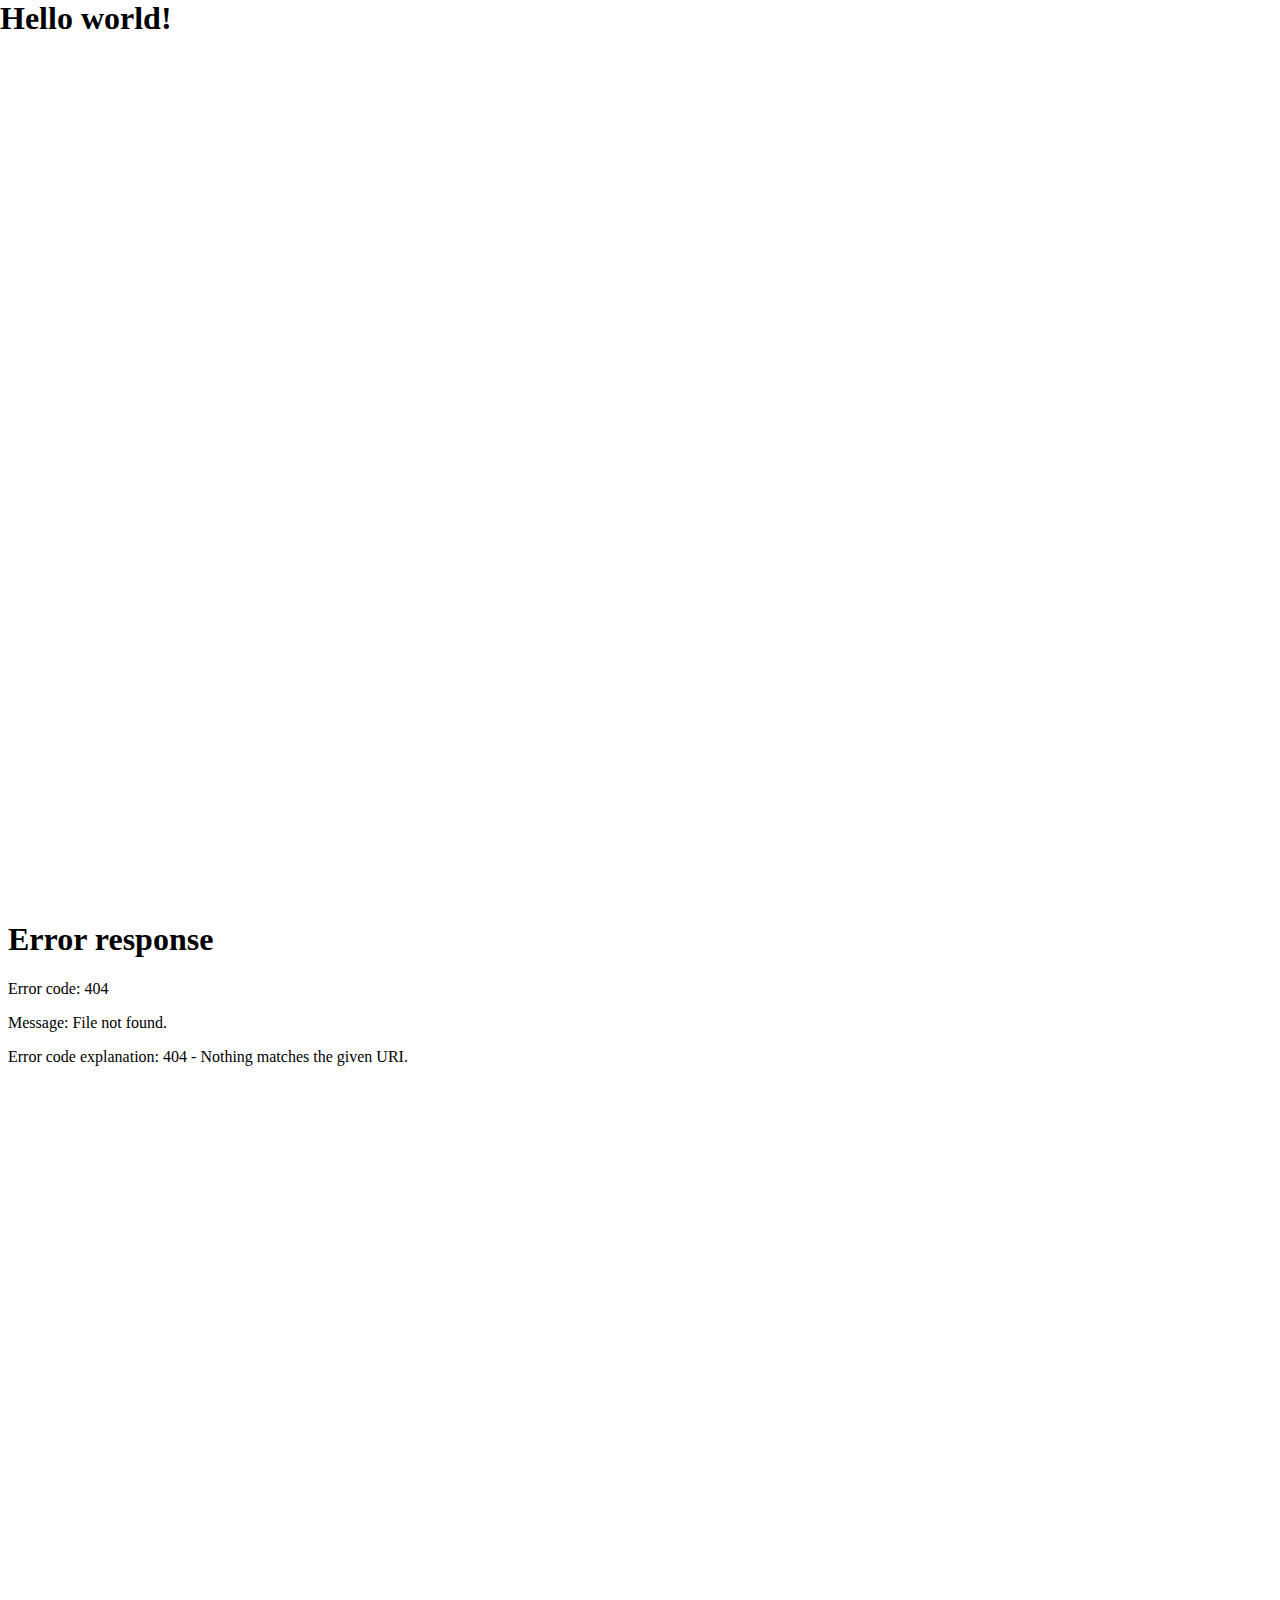
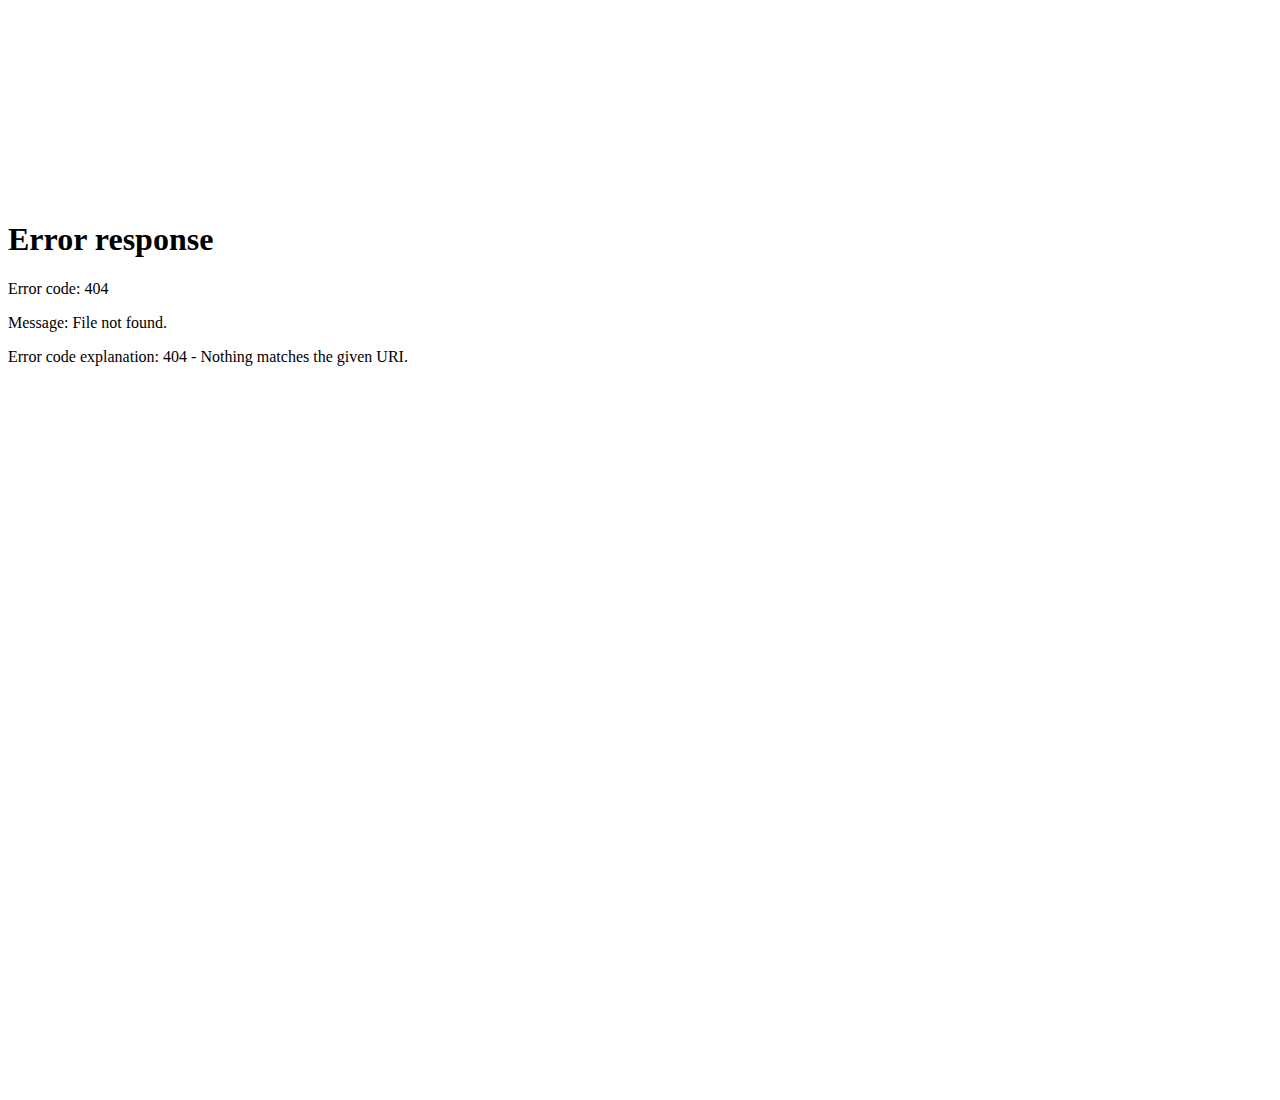
==== index.html @ 338f74e5 "init" ====
<!DOCTYPE html>
<html lang="en">
<head>
  <meta charset="utf-8">
	<title>Exquisite Corpse</title>
	<link rel="stylesheet" href="style.css" type="text/css" charset="utf-8" />
	<script src="scripts/jquery.js"></script>
	<script src="scripts/jquery-ui.js"></script>
	<script src="scripts/plugins.js"></script>
	<script src="scripts/app.js"></script>
</head>
<body>
	<section>
		<iframe frameborder="0" src="section-1/index.html"></iframe>
	</section>
	<section>
        <iframe frameborder="0" src="section-2/index.html"></iframe>
	</section>
	<section>
		<iframe frameborder="0" src="section-3/index.html"></iframe>
	</section>
</body>
</html>
---- style.css ----
body {
    position: absolute;
    width: 100%;
    height: 100%;
    margin: 0;
}

iframe {
    margin: 0;
    border: 0;
    padding: 0;
    border-image-width: 0;
    display: block;
    width: 100%;
    height: 100%;
}

section {
    width: 100%;
    height: 100%;
}


/* DON'T DELETE THIS */

html {
  box-sizing: border-box;
  -moz-box-sizing: border-box;
  -webkit-box-sizing: border-box;
}

*,*:before,*:after {
  box-sizing: inherit;
  -moz-box-sizing: inherit;
  -webkit-box-sizing: inherit;
}

body {
  margin: 0;
}

/* Clear Float */

.cf:before,.cf:after {
  content: " ";
  /* 1 */
  display: table;
  /* 2 */
}

.cf:after {
  clear: both;
}

.cf {
  *zoom: 1;
}
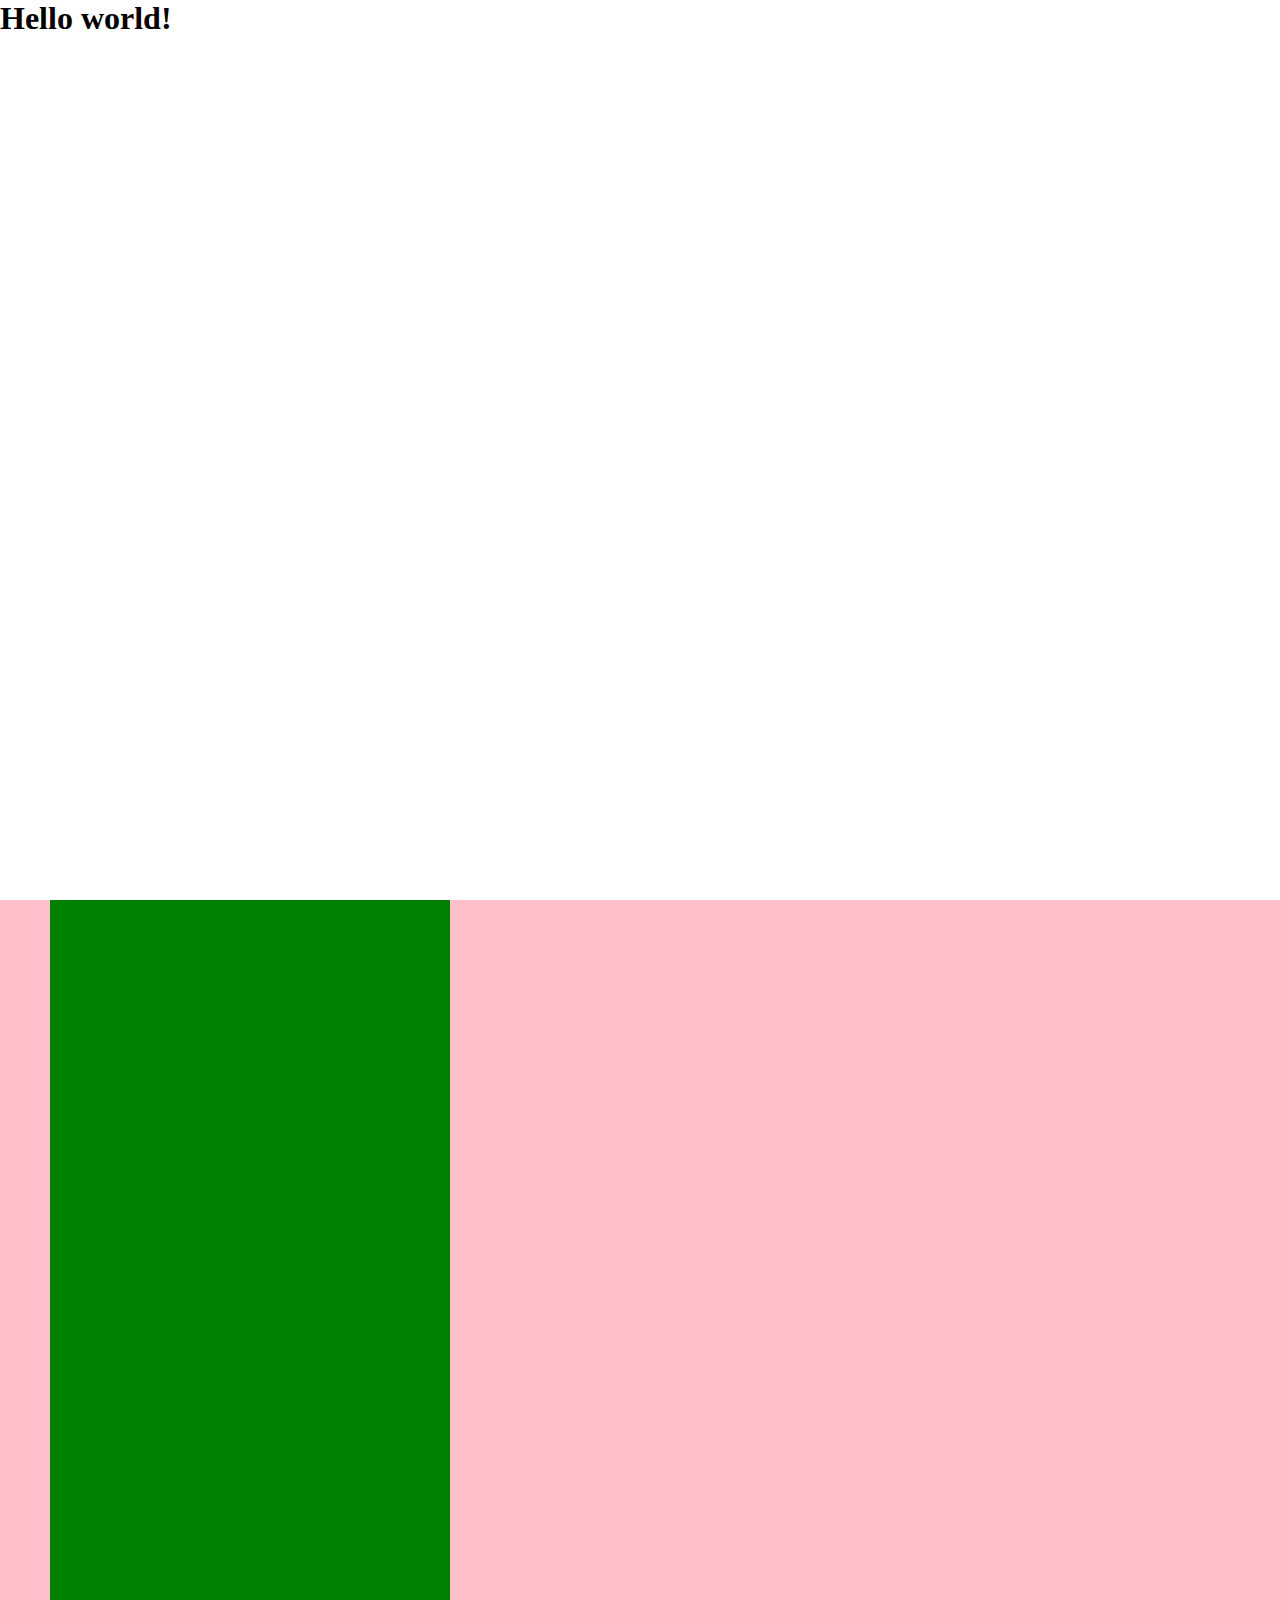
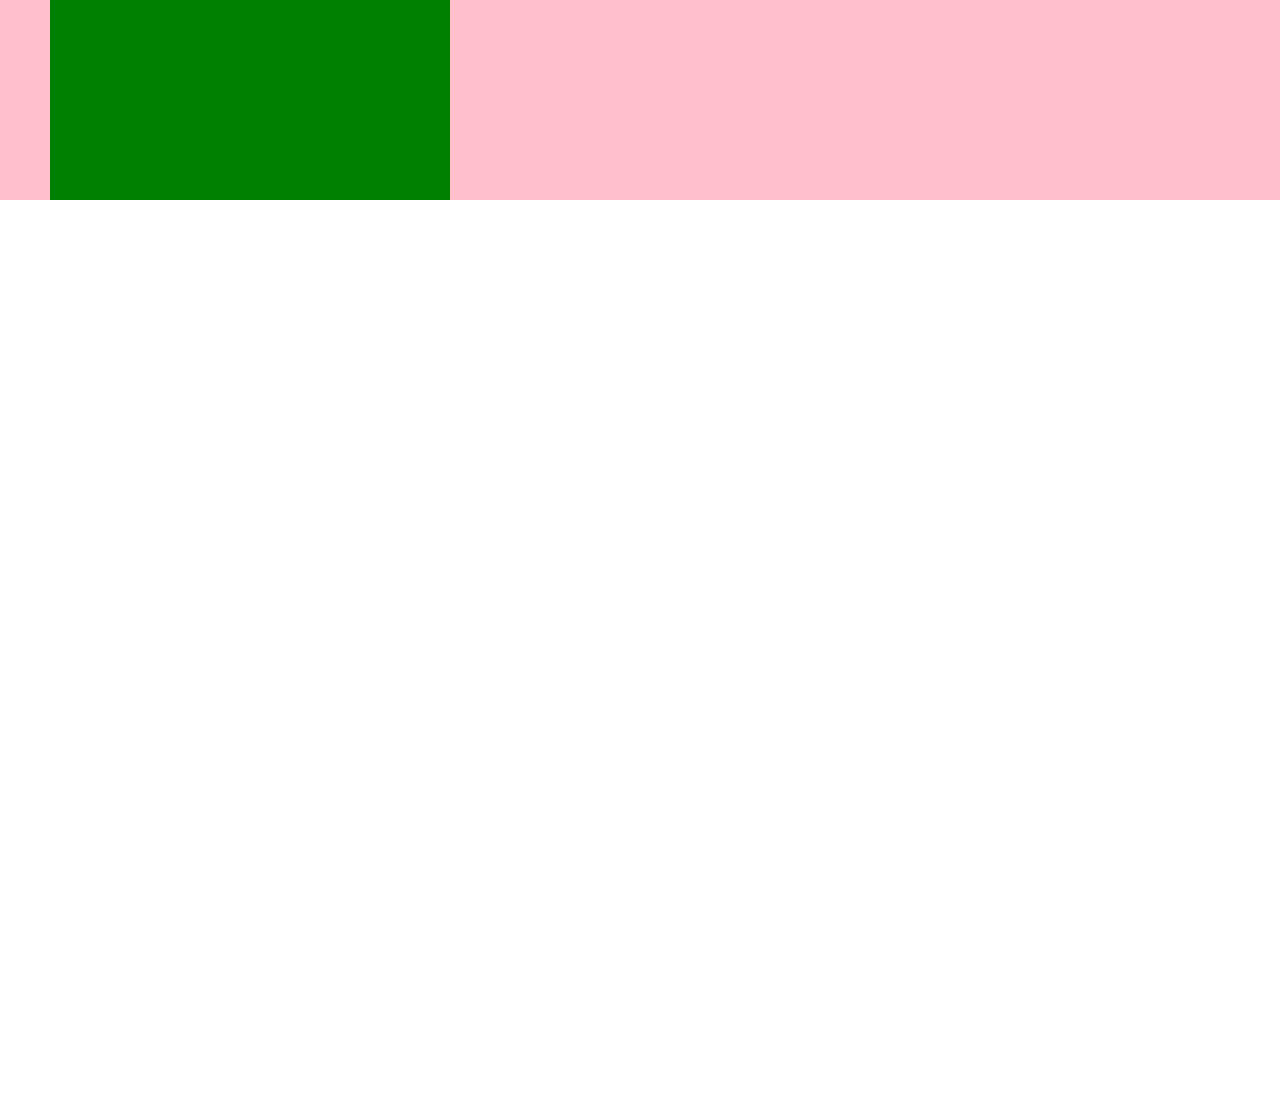
==== commit b0342b82: "more init stuff" ====
--- a/index.html
+++ b/index.html
@@ -14,10 +14,10 @@
 		<iframe frameborder="0" src="section-1/index.html"></iframe>
 	</section>
 	<section>
-        <iframe frameborder="0" src="section-2/index.html"></iframe>
+    <iframe frameborder="0" src="section-2/index.html"></iframe>
 	</section>
 	<section>
-		<iframe frameborder="0" src="section-3/index.html"></iframe>
+		<iframe frameborder="0" src="http://www.emilydotcom.xyz/project-2/index.html"></iframe>
 	</section>
 </body>
 </html>
--- a/style.css
+++ b/style.css
@@ -1,23 +1,22 @@
 body {
-    position: absolute;
-    width: 100%;
-    height: 100%;
-    margin: 0;
+  position: relative;
+  display: block;
+  margin: 0;
 }
 
 iframe {
-    margin: 0;
-    border: 0;
-    padding: 0;
-    border-image-width: 0;
-    display: block;
-    width: 100%;
-    height: 100%;
+  margin: 0;
+  border: 0;
+  padding: 0;
+  border-image-width: 0;
+  display: block;
+  width: 100%;
+  height: 100%;
 }
 
 section {
-    width: 100%;
-    height: 100%;
+  width: 100vw;
+  height: 100vh;
 }
 
 
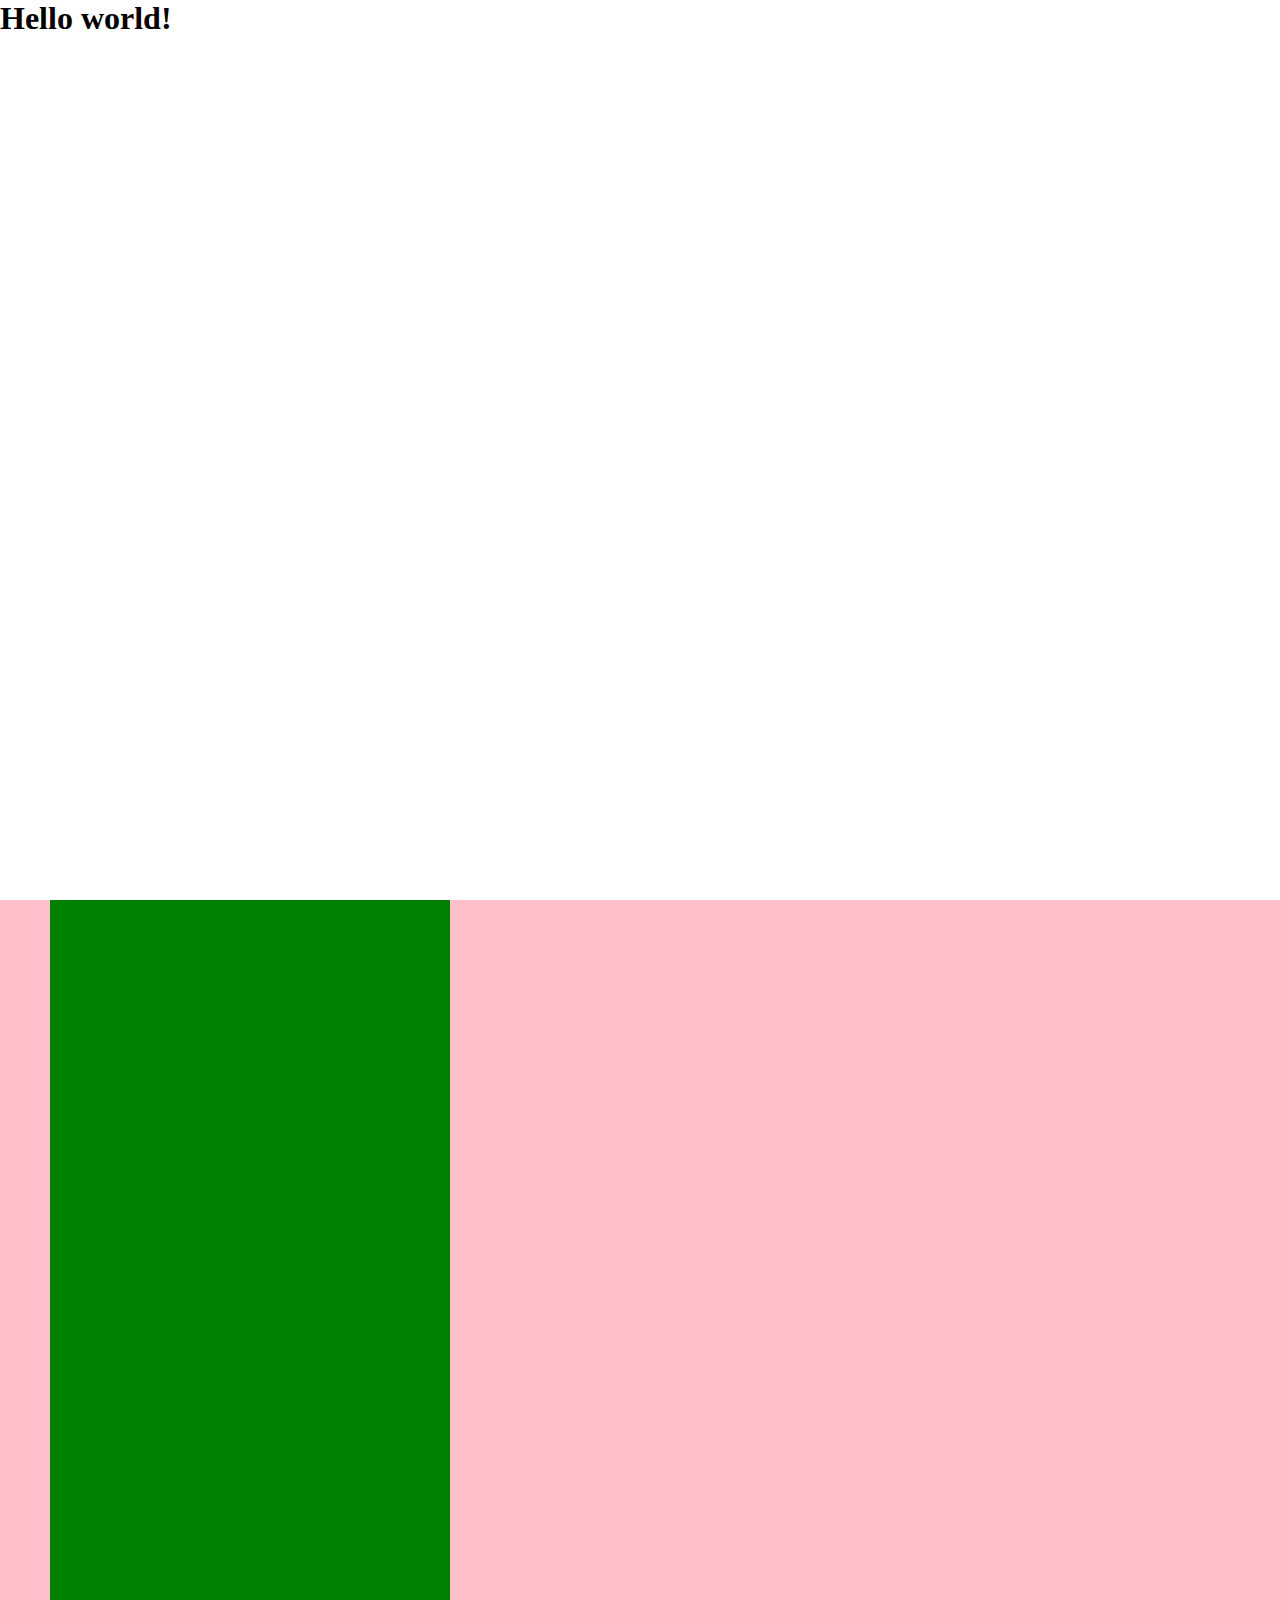
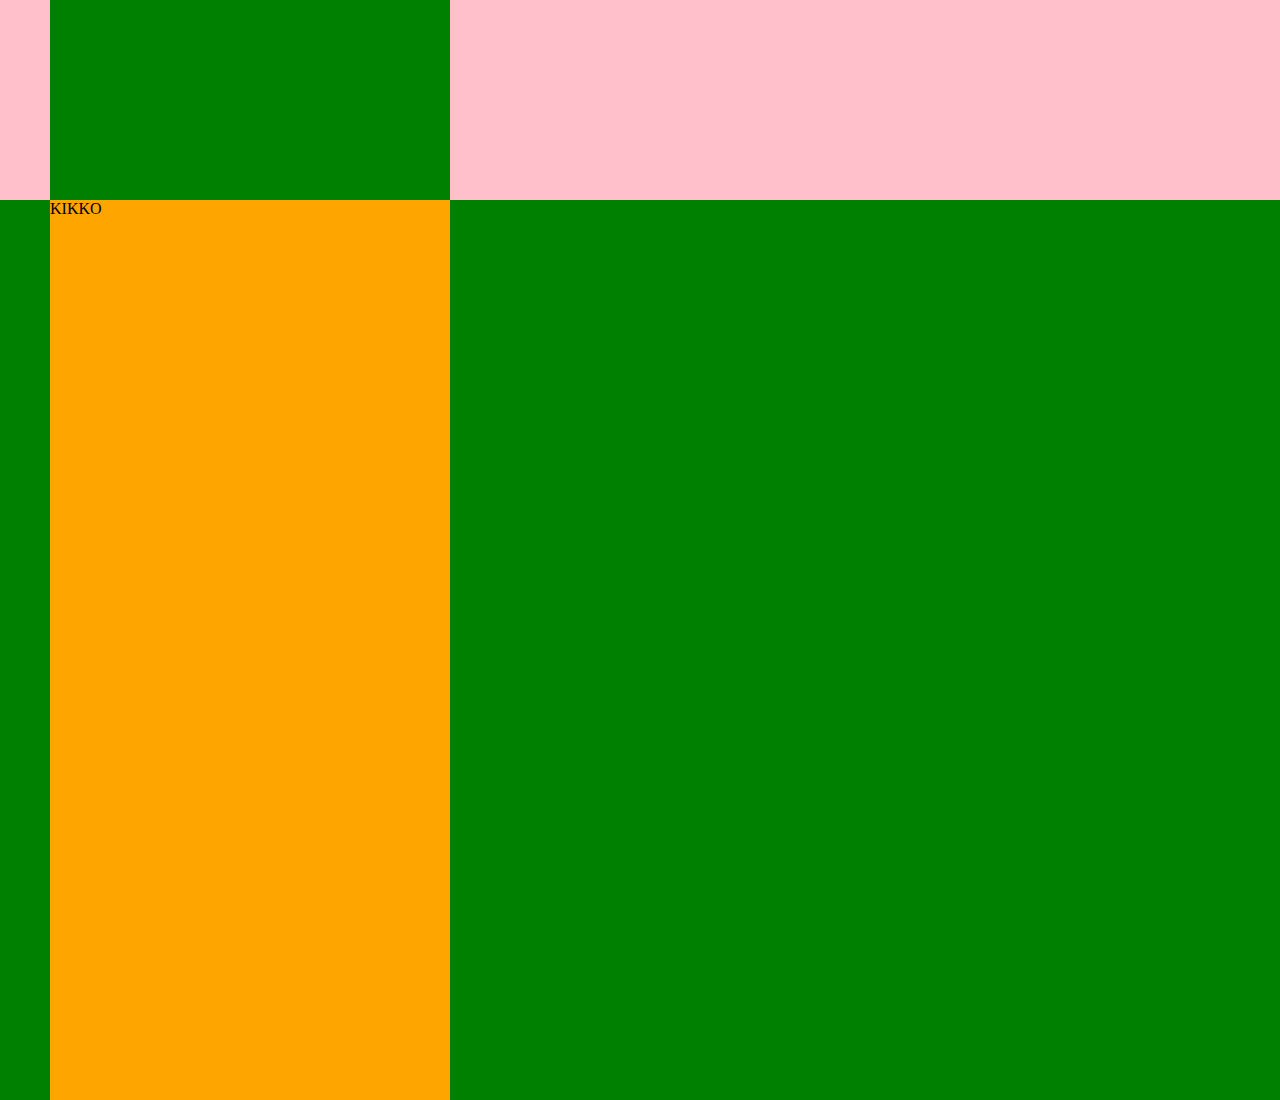
==== commit 82c20abf: "added my own section called kikko" ====
--- a/index.html
+++ b/index.html
@@ -17,7 +17,7 @@
     <iframe frameborder="0" src="section-2/index.html"></iframe>
 	</section>
 	<section>
-		<iframe frameborder="0" src="http://www.emilydotcom.xyz/project-2/index.html"></iframe>
+    <iframe frameborder="0" src="section-kikko/index.html"></iframe>
 	</section>
 </body>
 </html>
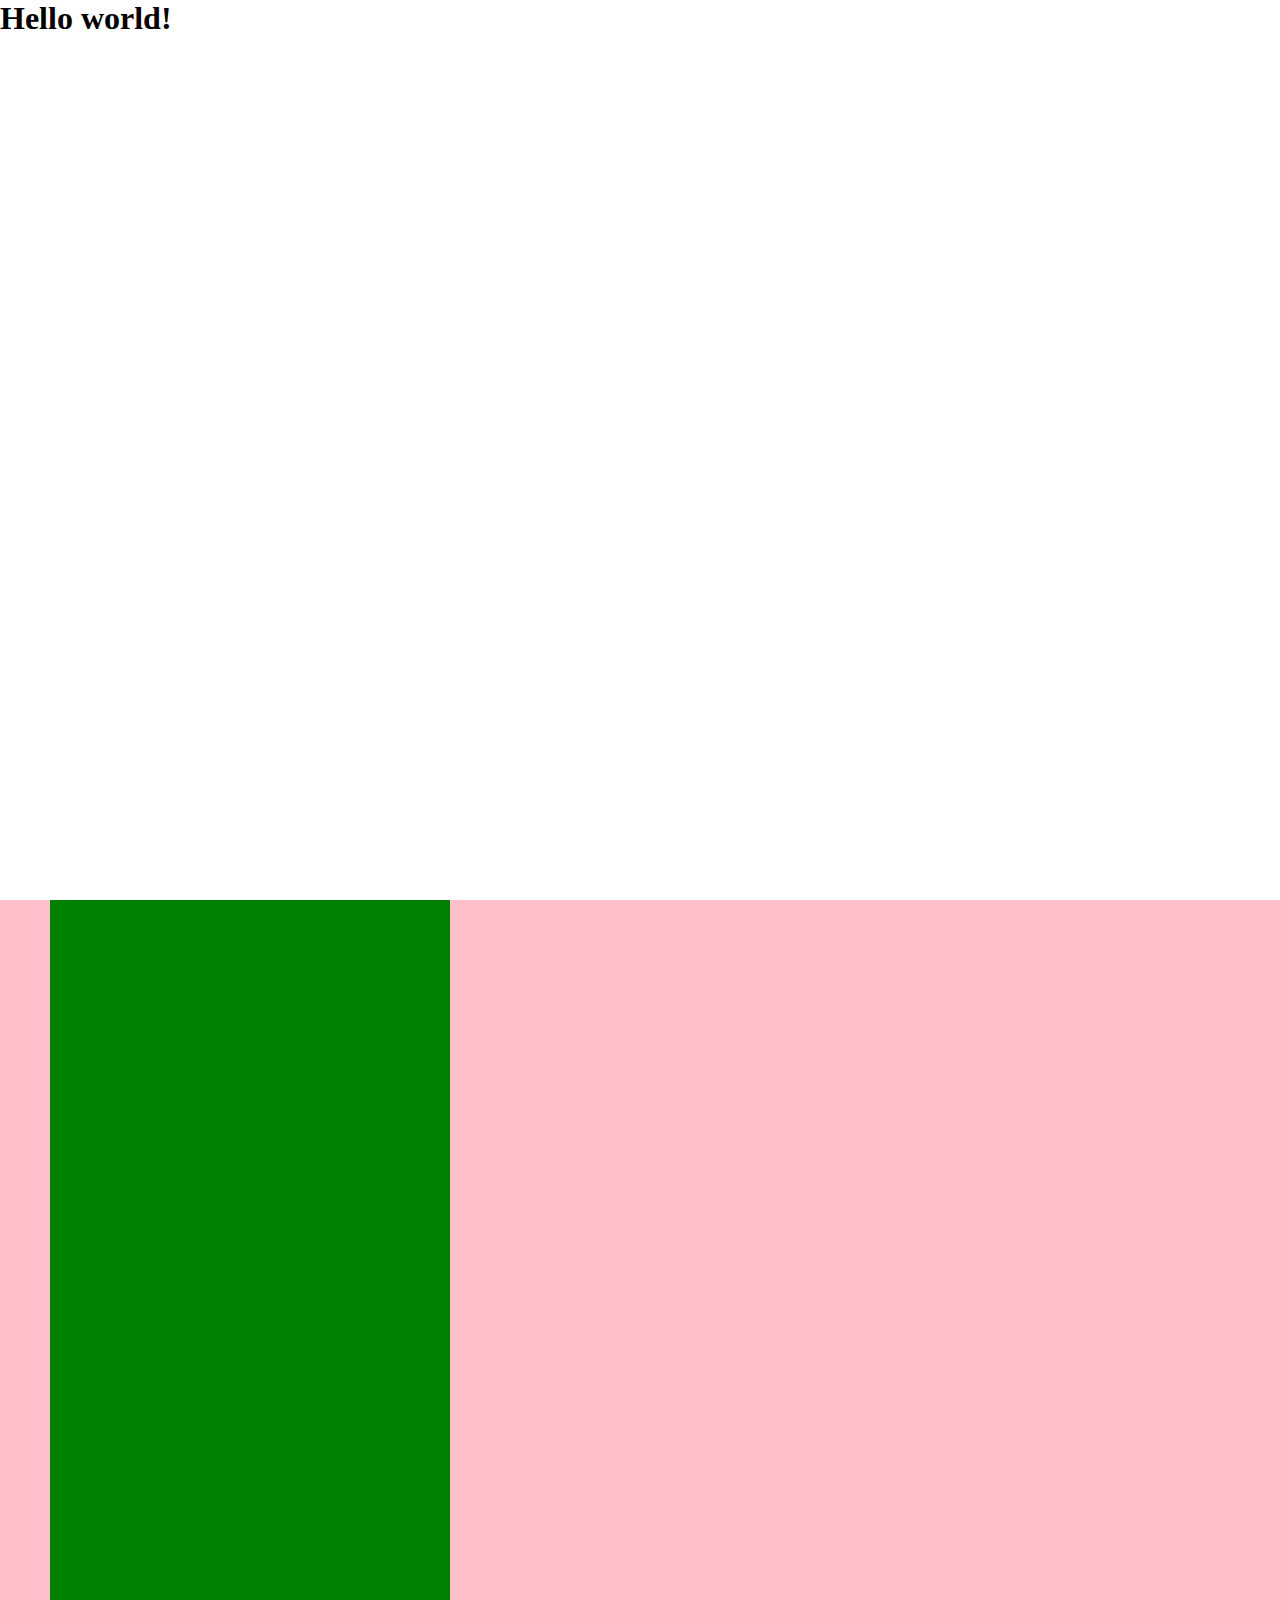
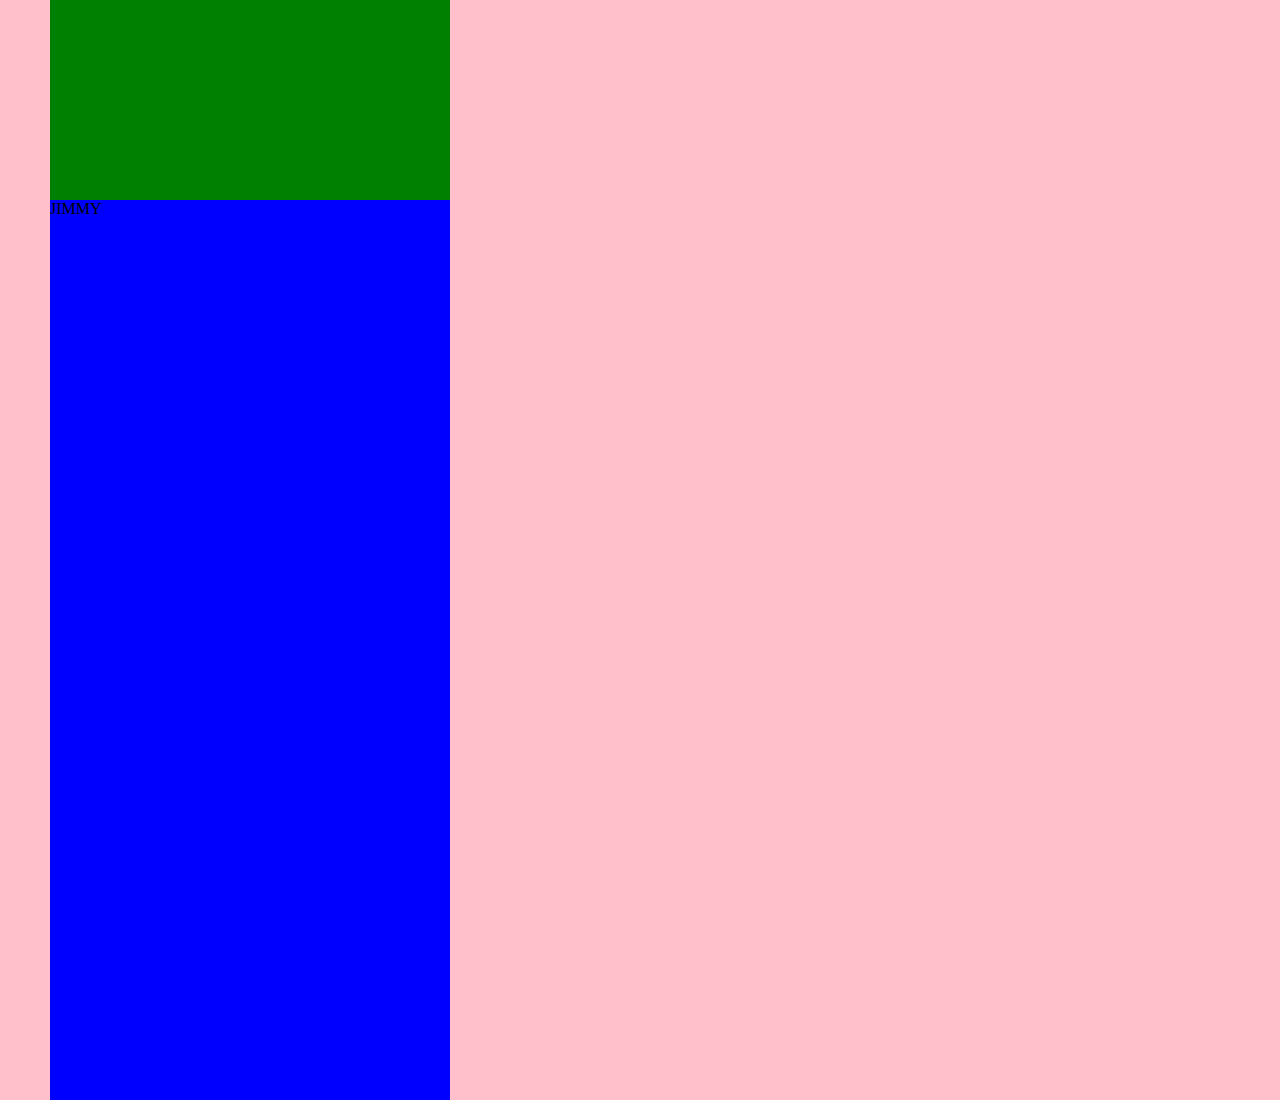
==== commit c514a694: "Jimmy's changes to file" ====
--- a/index.html
+++ b/index.html
@@ -17,7 +17,7 @@
     <iframe frameborder="0" src="section-2/index.html"></iframe>
 	</section>
 	<section>
-    <iframe frameborder="0" src="section-kikko/index.html"></iframe>
+		<iframe frameborder="0" src="section-jimmy/index.html"></iframe>
 	</section>
 </body>
 </html>
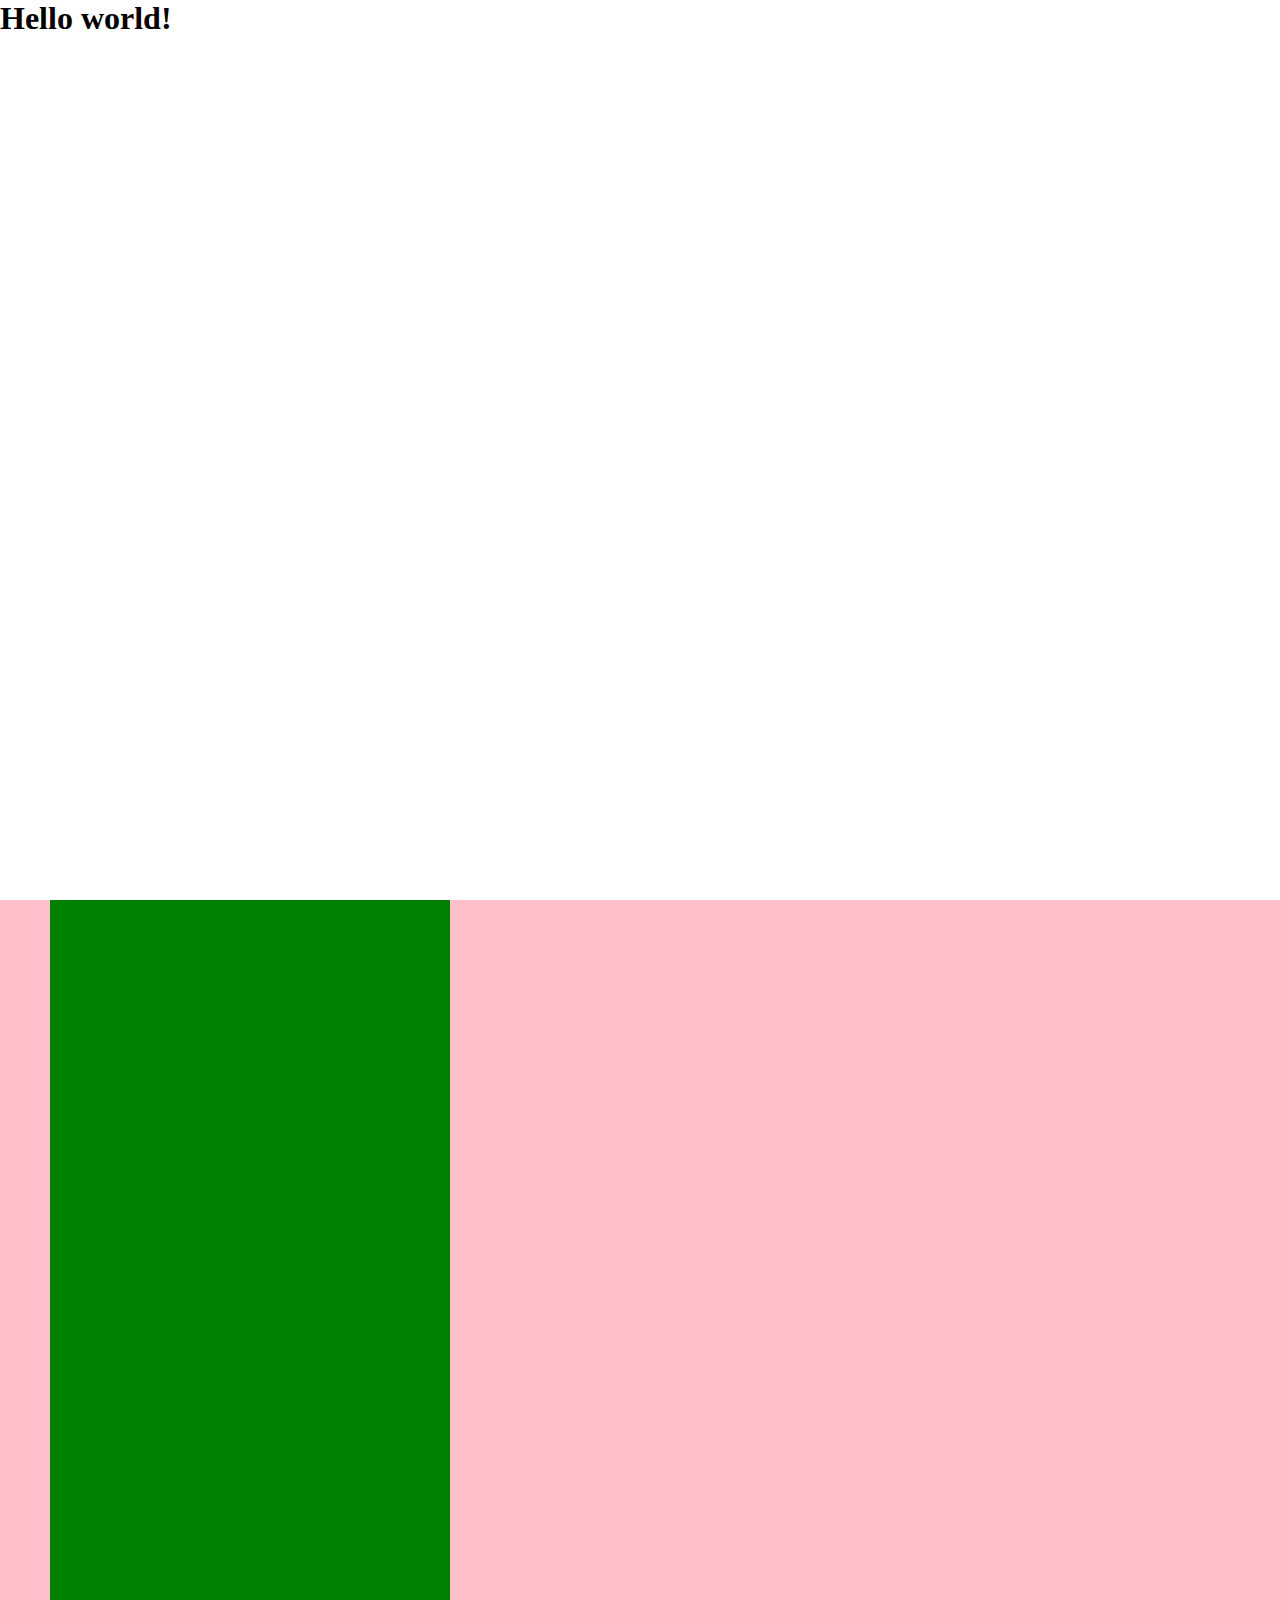
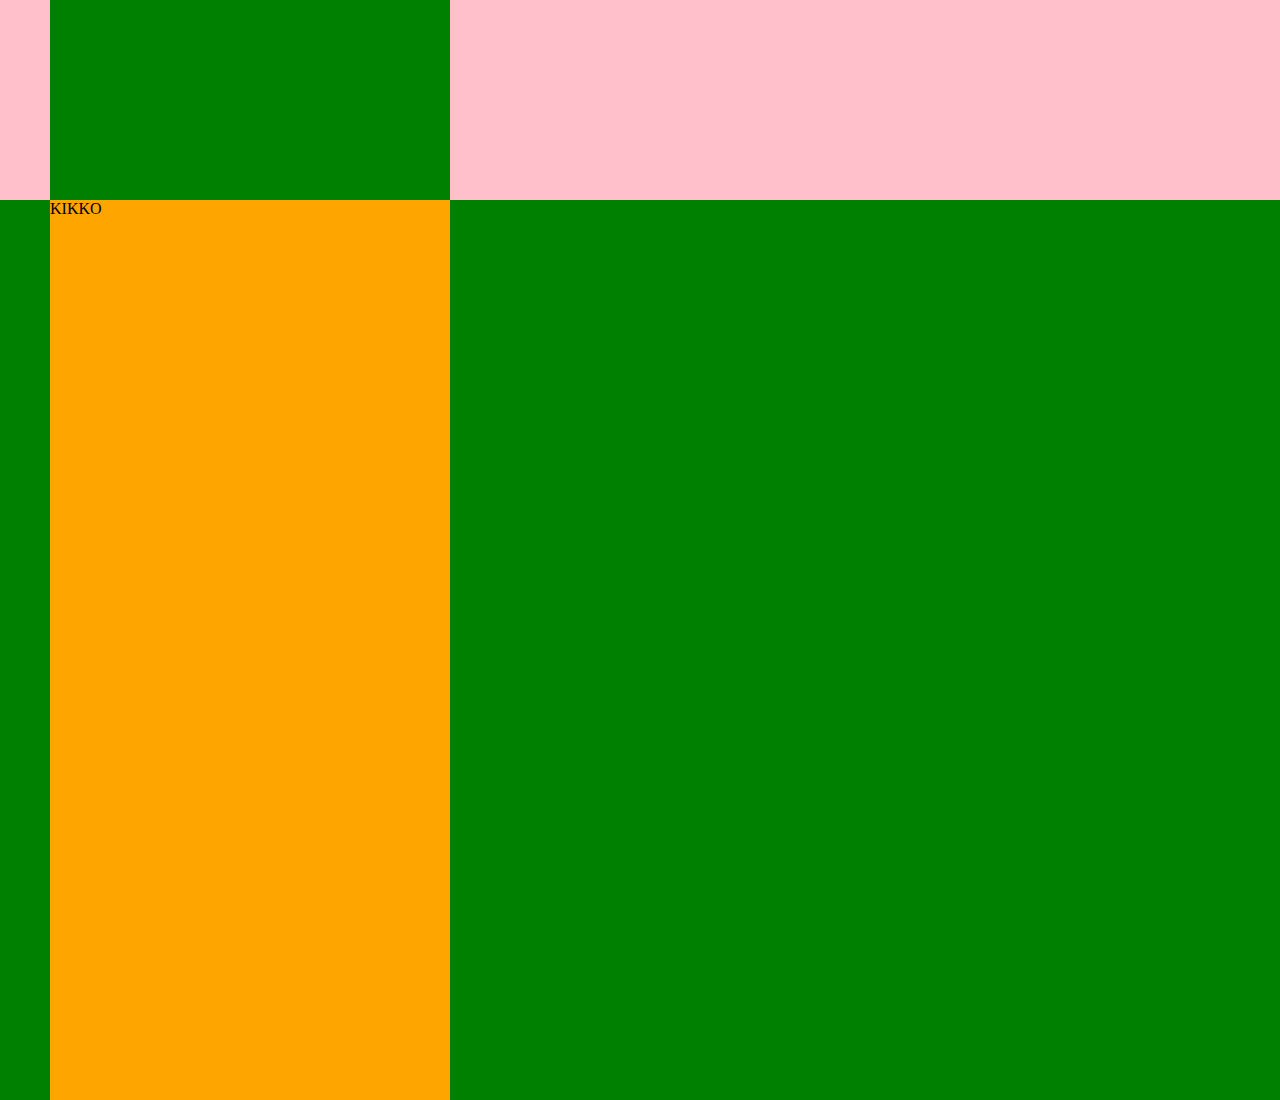
==== commit 8cea1809: "hey" ====
--- a/index.html
+++ b/index.html
@@ -17,7 +17,7 @@
     <iframe frameborder="0" src="section-2/index.html"></iframe>
 	</section>
 	<section>
-		<iframe frameborder="0" src="section-jimmy/index.html"></iframe>
+    <iframe frameborder="0" src="section-kikko/index.html"></iframe>
 	</section>
 </body>
 </html>
